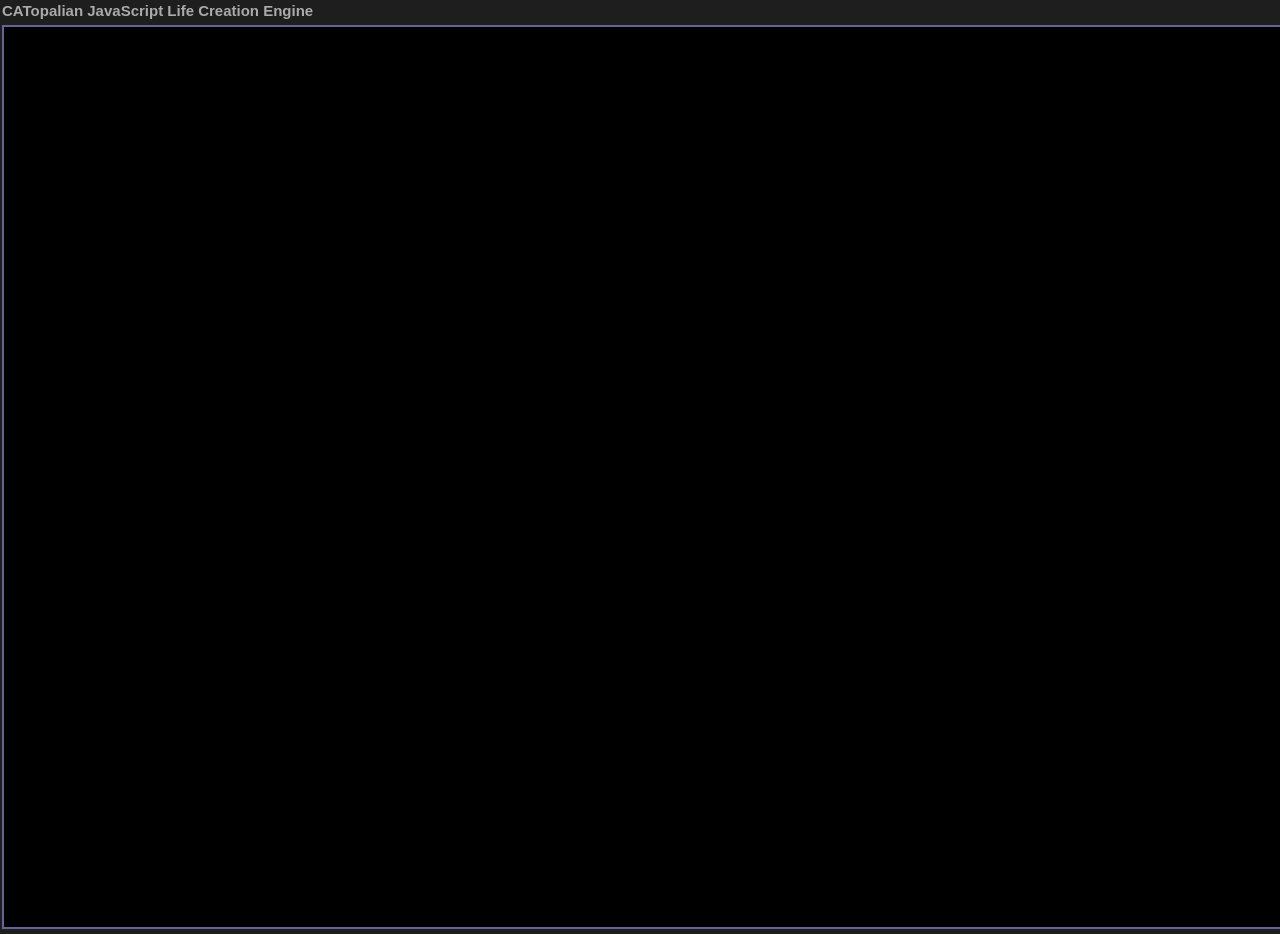
==== CATopalian_JavaScript_Life_Creation_Engine.html @ 33e86320 "update" ====
<!-- Dedicated to God the Father -->
<!-- All Rights Reserved Christopher Andrew Topalian Copyright 2000-2026 -->
<!-- https://github.com/ChristopherTopalian -->
<!-- https://github.com/ChristopherAndrewTopalian -->
<!-- CATopalian_JavaScript_Life_Creation_Engine.html -->

<!DOCTYPE html>
<html lang = 'en'>
<head>
<title> CATopalian JavaScript Life Creation Engine </title>

<link rel = 'stylesheet' href = 'src/css/style001.css'>

<link rel = "icon" href = "src/media/textures/icons/CATopalian_True_AI_Centered.png" type = "image/png">

<script src = 'src/js/1shortcuts/shortcuts.js'></script>

<script src = 'src/js/2worldVariables/worldVariables.js'></script>

<script src = 'src/js/4make/makeInterface.js'></script>

<script src = 'src/js/mammal/mammal.js'></script>

<script src = 'src/js/gameLoop/gameLoop.js'></script>

<script src = 'src/js/whenLoaded/whenLoaded.js'></script>

</head>

<body onload = 'whenLoaded();'>

</body>

</html>
---- src/css/style001.css ----
/* style001.css */

body
{
    margin: 2px;
    background-color: rgb(30, 30, 30);
    font-family: Arial;
    color: rgb(255, 255, 255);
}

canvas
{
    margin: 5px auto;
    border: 2px solid rgb(100, 100, 150);
    background-color: rgb(0, 0, 0);
    display: block;
    text-align: center;
}

/*----*/

/* Dedicated to God the Father */
/* All Rights Reserved Christopher Andrew Topalian Copyright 2000-2026 */
/* https://github.com/ChristopherTopalian */
/* https://github.com/ChristopherAndrewTopalian */
/* https://sites.google.com/view/CollegeOfScripting */
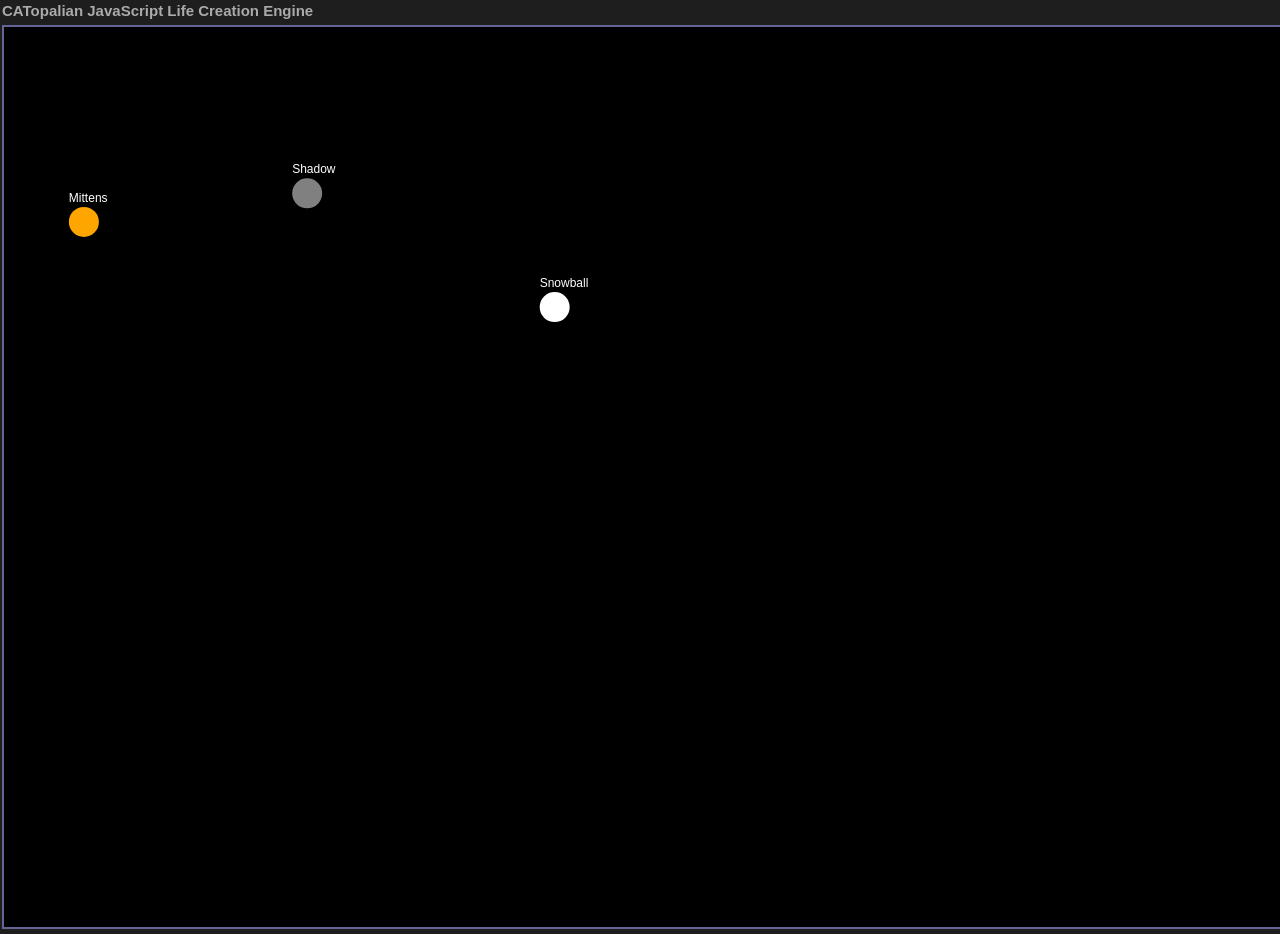
==== commit 33b72dbb: "update" ====
--- a/CATopalian_JavaScript_Life_Creation_Engine.html
+++ b/CATopalian_JavaScript_Life_Creation_Engine.html
@@ -19,7 +19,7 @@
 
 <script src = 'src/js/4make/makeInterface.js'></script>
 
-<script src = 'src/js/mammal/mammal.js'></script>
+<script src = 'src/js/mammal/Mammal.js'></script>
 
 <script src = 'src/js/gameLoop/gameLoop.js'></script>
 
